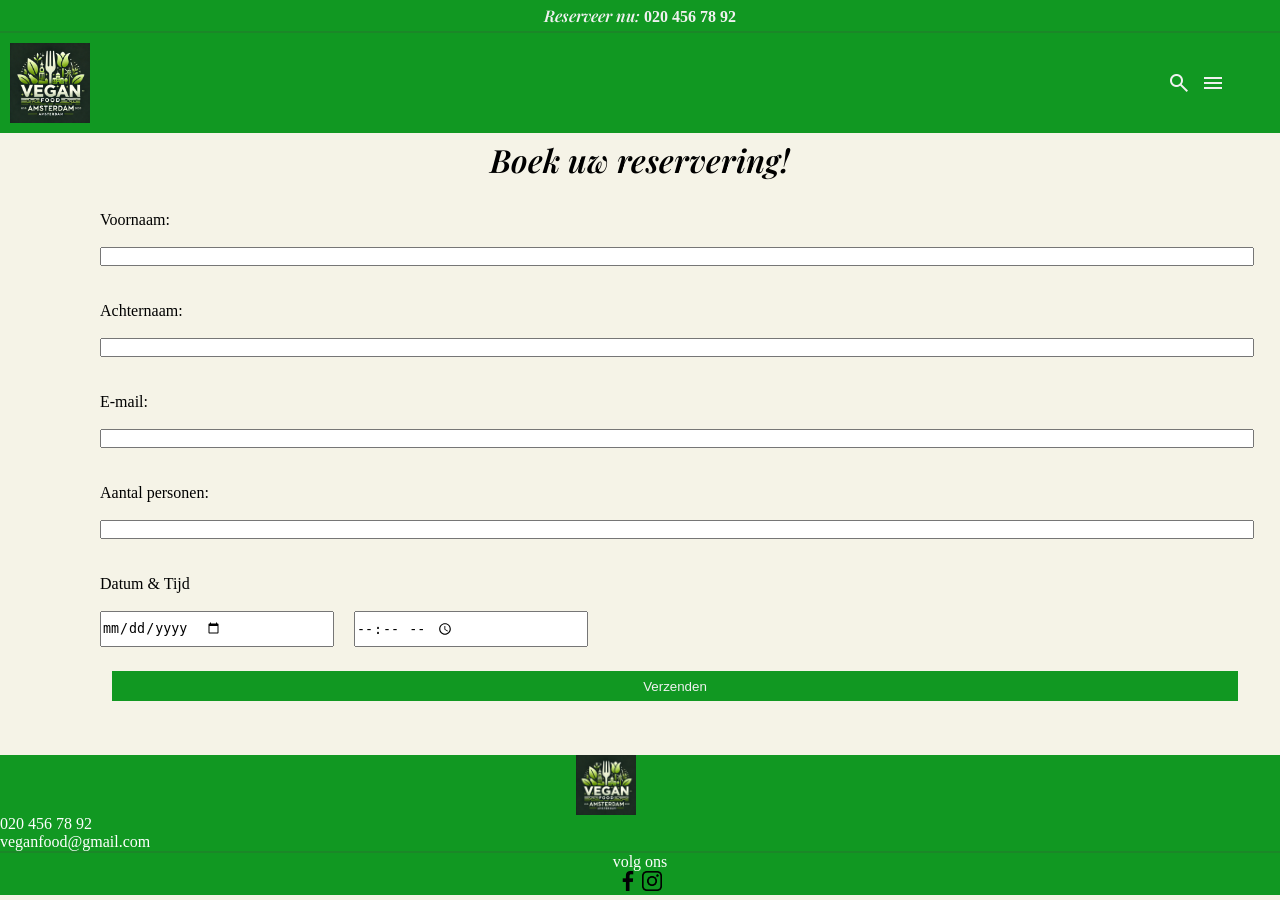
==== html/boeken.html @ 25bf717b "footer gemaakt" ====
<!DOCTYPE html>
<html lang="en">

<head>
    <meta charset="UTF-8">
    <meta name="viewport" content="width=device-width, initial-scale=1.0">
    <meta http-equiv="X-UA-Compatible" content="IE=edge">
    <meta name="author" content="Amin">
    <meta name="description" content="">
    <meta name="keywords" content="">
    <title>Vegan Restaurant</title>
    <link rel="stylesheet" href="../css/style.css">
    <script src="../js/index.js" defer></script>
    <link href="https://fonts.googleapis.com/icon?family=Material+Icons" rel="stylesheet">
    <link rel="stylesheet"
        href="https://fonts.googleapis.com/css2?family=Material+Symbols+Outlined:opsz,wght,FILL,GRAD@24,400,0,0&icon_names=search" />
    <link href="https://fonts.googleapis.com/css2?family=Playfair+Display:ital,wght@1,600&display=swap"
        rel="stylesheet">

</head>

<body>

    <header class="header">
        <h2 class="reserveer-nummer"> <span class="reserveer">Reserveer nu:</span> 020 456 78 92</h2>
        <hr class="hr-header">
        <article class="icons-logo">
            <img class="logo-img" src="../logo_vegan_food_amsterdam.png" alt="Logo-Img">
            <div class="icons">
                <span class="material-symbols-outlined">search</span>
                <span class="material-icons">menu</span>
            </div>

        </article>


    </header>

    <nav class="nav-bar">
        <ul class="menu">
            <li><a href="#">Home</a></li>
            <li><a href="#">Lunch-Diner</a></li>
            <li><a href="boeken.html">Reserveren</a></li>
            <li><a href="#">Openingstijden</a></li>
            <li><a href="#">Vacatures</a></li>
        </ul>
    </nav>
    <main>
        <h1>
            Boek uw reservering!
        </h1>
        <form action="boeken.html" method="post">


            <p> Voornaam:</p> <br>
            <input type="text"> <br> <br>
            <p>Achternaam: </p><br>
            <input type="text"> <br> <br>
            <p> E-mail:</p> <br>
            <input type="text"> <br> <br>
            <p> Aantal personen:</p> <br>
            <input type="text"> <br> <br>
            <p>Datum & Tijd</p> <br>

            <div class="tijdDatum">
                <input type="date" placeholder="Datum"> <br>
                <input type="time" placeholder="Tijd"> <br> <br>
            </div>
            <br>
            <div class="verzenden">
                <input class="input1" type="submit" value="Verzenden"> <br>
            </div>
        </form>
    </main>
    <footer>
        <div class="logoFooter">
            <img src="../logo_vegan_food_amsterdam.png" alt="logo">
        </div>

        <p>020 456 78 92</p>
        <p>veganfood@gmail.com</p>

        <hr>

        <div class="socialLogo">
            <div class="iconsFooter">
            </div>
            <p>volg ons</p>
            <img src="../facebookk.png" alt="facebook">
            <img src="../instagram-removebg-preview.png" alt="instagram">
        </div>
    </footer>

</body>

</html>
---- css/style.css ----
* {
    padding: 0;
    margin: 0;
}

body {
    background-color: #F5F3E7;
}

main {
    background-color: #F5F3E7;
}

main h1 {
    display: flex;
    justify-content: center;
}

main form {
    padding: 30px;
    justify-content: center;
    margin-left: 70px;
}

main input {
    display: flex;
    align-items: center;
    width: 100%;
}

hr {
    border: none;
    height: 2px;
    background-color: #1B8728;
}

h1,
header span {
    font-family: 'playfair display', sans-serif;
    font-style: italic;
    font-weight: 600;
}

.header {
    background-color: #119822;
}

nav ul li a {
    display: none;
    text-decoration: none;
    font-size: 2rem;
    background-color: #31440c;
    color: yellowgreen;
    border: 1vw solid #9acd32;
    width: 38vw;
    height: 8vh;
    margin-top: 1vh;
    justify-content: center;
    align-items: center;
}

li {
    margin-bottom: 5px;
}

.logoFooter {
    margin-left: 45%;
}

.menu {
    list-style: none;
}

.reserveer-nummer {
    background-color: #119822;
    color: #f1f1f1;
    font-size: 1rem;
    padding: 5px;
    text-align: center;
}

.reserveer {
    font-family: 'playfair display', sans-serif;
    font-style: italic;
    font-weight: 600;
}

.material-icons,
.material-symbols-outlined {
    color: #f1f1f1;
}

.icons-logo {
    display: flex;
    align-items: center;
    margin-right: 55px;
}

.icons {
    margin-left: auto;
    display: flex;
    gap: 10px;
}

.iconsFooter {
    width: 45%;
}

.socialLogo img {
    width: 20px;

}

.socialLogo {
    text-align: center;
}

.tijdDatum {
    display: flex;
    width: 50%;
    gap: 10px;
}

.tijdDatum input {
    width: 40%;
}

.verzenden {
    color: white;
    border: none;
    padding: 6px 12px;
    cursor: pointer;
    text-align: center;

}

.input1 {
    color: #f1f1f1;
    background-color: #119822;
    border: none;
    height: 30px;

}

footer {
    background-color: #119822;
}

footer p {
    color: white;
}

/* tellie*/
@media(max-width:576px) {
    .logoFooter img {
        display: flex;
        align-items: center;
        justify-content: center;
        width: 40px;
    }

    .logo-img {
        width: 50px;
        height: auto;
        margin: 10px;
    }
}

/* tablet*/
@media(min-width:576px) and (max-width:991px) {
    .logo-img {
        width: 60px;
        height: auto;
        margin: 10px;
    }

    .logoFooter img {
        display: flex;
        align-items: center;
        justify-content: center;
        width: 50px;
    }

}

/* laptop*/
@media(min-width:992px) and (max-width:1500px) {
    .logo-img {
        width: 80px;
        height: auto;
        margin: 10px;
    }

    .logoFooter img {
        display: flex;
        align-items: center;
        justify-content: center;
        width: 60px;
    }

    .menu {
        gap: 5px;
    }

}
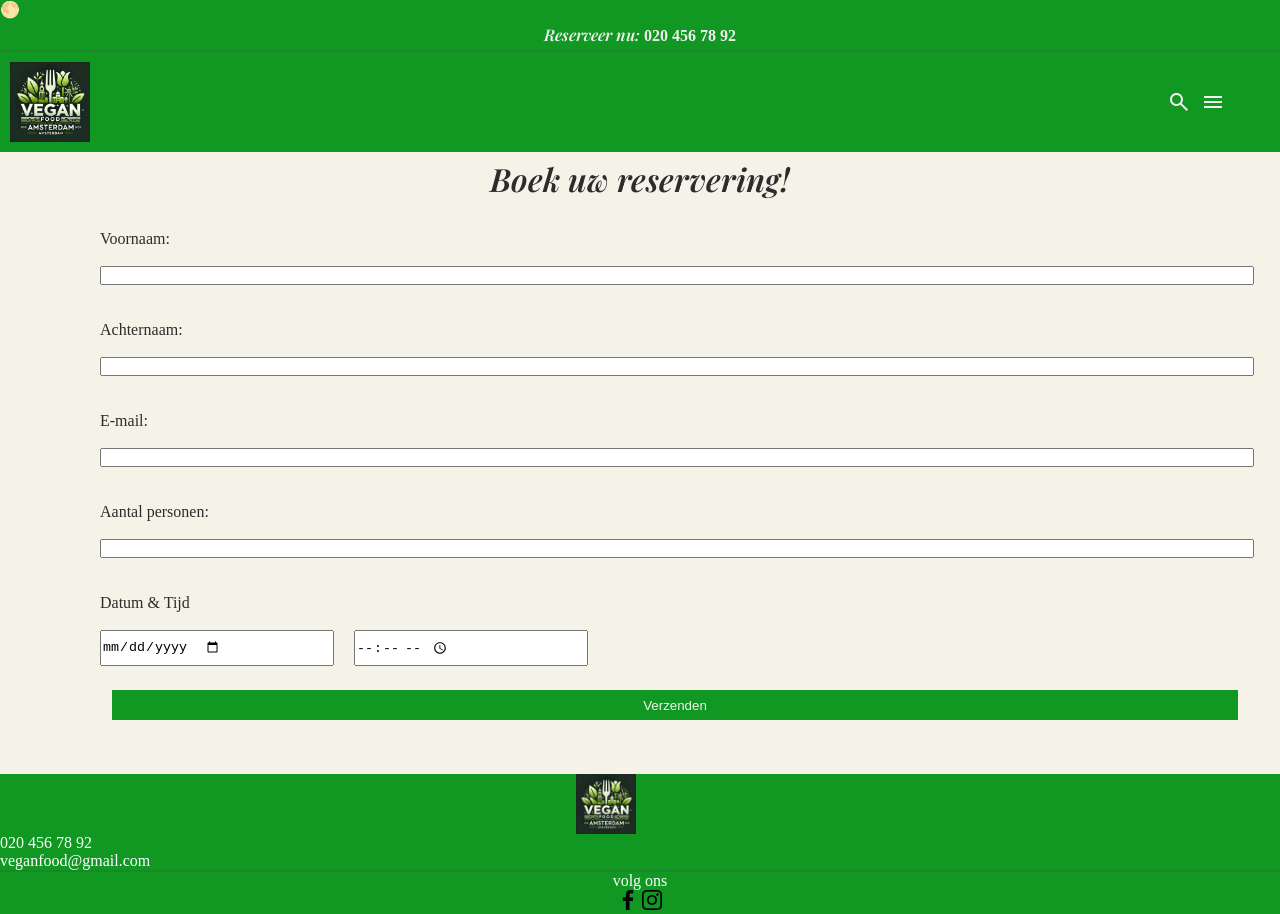
==== commit 2cbe2c46: "light darkmode functie gegeven" ====
--- a/html/boeken.html
+++ b/html/boeken.html
@@ -1,5 +1,5 @@
 <!DOCTYPE html>
-<html lang="en">
+<html lang="nl" data-mode="light">
 
 <head>
     <meta charset="UTF-8">
@@ -22,6 +22,7 @@
 <body>
 
     <header class="header">
+        <figure id="lightdark">&#127765;</figure>
         <h2 class="reserveer-nummer"> <span class="reserveer">Reserveer nu:</span> 020 456 78 92</h2>
         <hr class="hr-header">
         <article class="icons-logo">
@@ -41,11 +42,12 @@
             <li><a href="#">Home</a></li>
             <li><a href="#">Lunch-Diner</a></li>
             <li><a href="boeken.html">Reserveren</a></li>
-            <li><a href="#">Openingstijden</a></li>
-            <li><a href="#">Vacatures</a></li>
+            <li><a href="opening en locatie.html">Openingstijden</a></li>
+            <li><a href="vacature.html">Vacatures</a></li>
         </ul>
     </nav>
     <main>
+
         <h1>
             Boek uw reservering!
         </h1>
--- a/css/style.css
+++ b/css/style.css
@@ -3,13 +3,29 @@
     margin: 0;
 }
 
-body {
-    background-color: #F5F3E7;
-}
-
-main {
-    background-color: #F5F3E7;
-}
+:root[data-mode="dark"] {
+    --bgColor: #1e1b18;
+    --bgSecond: #0c0706;
+    --accent: #f1ece9;
+    --bgThird: #e5e0df;
+    --textColor: #f2ece7;
+}
+
+:root[data-mode="light"] {
+    --bgColor: #F5F3E7;
+    --bgSecond: #c0392b;
+    --accent: #e5e0db;
+    --bgThird: #f0e5e3;
+    --textColor: #2c2c2c;
+}
+
+html {
+    background-color: var(--bgColor);
+    color: var(--textColor);
+}
+
+
+
 
 main h1 {
     display: flex;
@@ -65,6 +81,7 @@
 
 .logoFooter {
     margin-left: 45%;
+    width: 40px;
 }
 
 .menu {
@@ -123,6 +140,31 @@
 
 .tijdDatum input {
     width: 40%;
+}
+
+.info-sectie {
+    display: grid;
+    grid-template-columns: 1fr;
+    gap: 30px;
+    width: 100%;
+    max-width: 800px;
+    margin: 40px auto;
+
+}
+
+.openingstijden,
+.locatie {
+    background-color: white;
+    padding: 20px;
+    border-radius: 12px;
+
+}
+
+.openingstijden h2,
+.locatie h2 {
+    margin-bottom: 15px;
+    font-family: "https://fonts.googleapis.com/css2?family=Playfair+Display:ital,wght@1,600&display=swap";
+
 }
 
 .verzenden {
@@ -144,6 +186,12 @@
 
 footer {
     background-color: #119822;
+}
+
+.foto img {
+    width: 100%;
+    border-radius: 10px;
+    margin-top: 10px;
 }
 
 footer p {
@@ -159,12 +207,29 @@
         width: 40px;
     }
 
+    .foto img {
+        display: none;
+    }
+
     .logo-img {
         width: 50px;
         height: auto;
         margin: 10px;
     }
-}
+
+    .info-sectie {
+        flex-direction: column;
+        padding: 10px;
+        width: 80%;
+    }
+
+    .openingstijden,
+    .locatie {
+        width: 100%;
+    }
+}
+
+
 
 /* tablet*/
 @media(min-width:576px) and (max-width:991px) {
@@ -172,13 +237,25 @@
         width: 60px;
         height: auto;
         margin: 10px;
-    }
+
+    }
+
+    .foto img {
+        display: none;
+    }
+
+    .info-sectie {
+        flex-direction: column;
+        padding: 10px;
+        width: 80%;
+    }
+
 
     .logoFooter img {
         display: flex;
         align-items: center;
         justify-content: center;
-        width: 50px;
+        width: 60px;
     }
 
 }
@@ -191,6 +268,18 @@
         margin: 10px;
     }
 
+    .foto img {
+        width: 60%;
+        margin-left: auto;
+    }
+
+    .info-sectie {
+        flex-direction: column;
+        padding: 10px;
+        width: 80%;
+    }
+
+
     .logoFooter img {
         display: flex;
         align-items: center;
@@ -202,4 +291,7 @@
         gap: 5px;
     }
 
+    .info-sectie {
+        grid-template-columns: repeat(2, 1fr);
+    }
 }
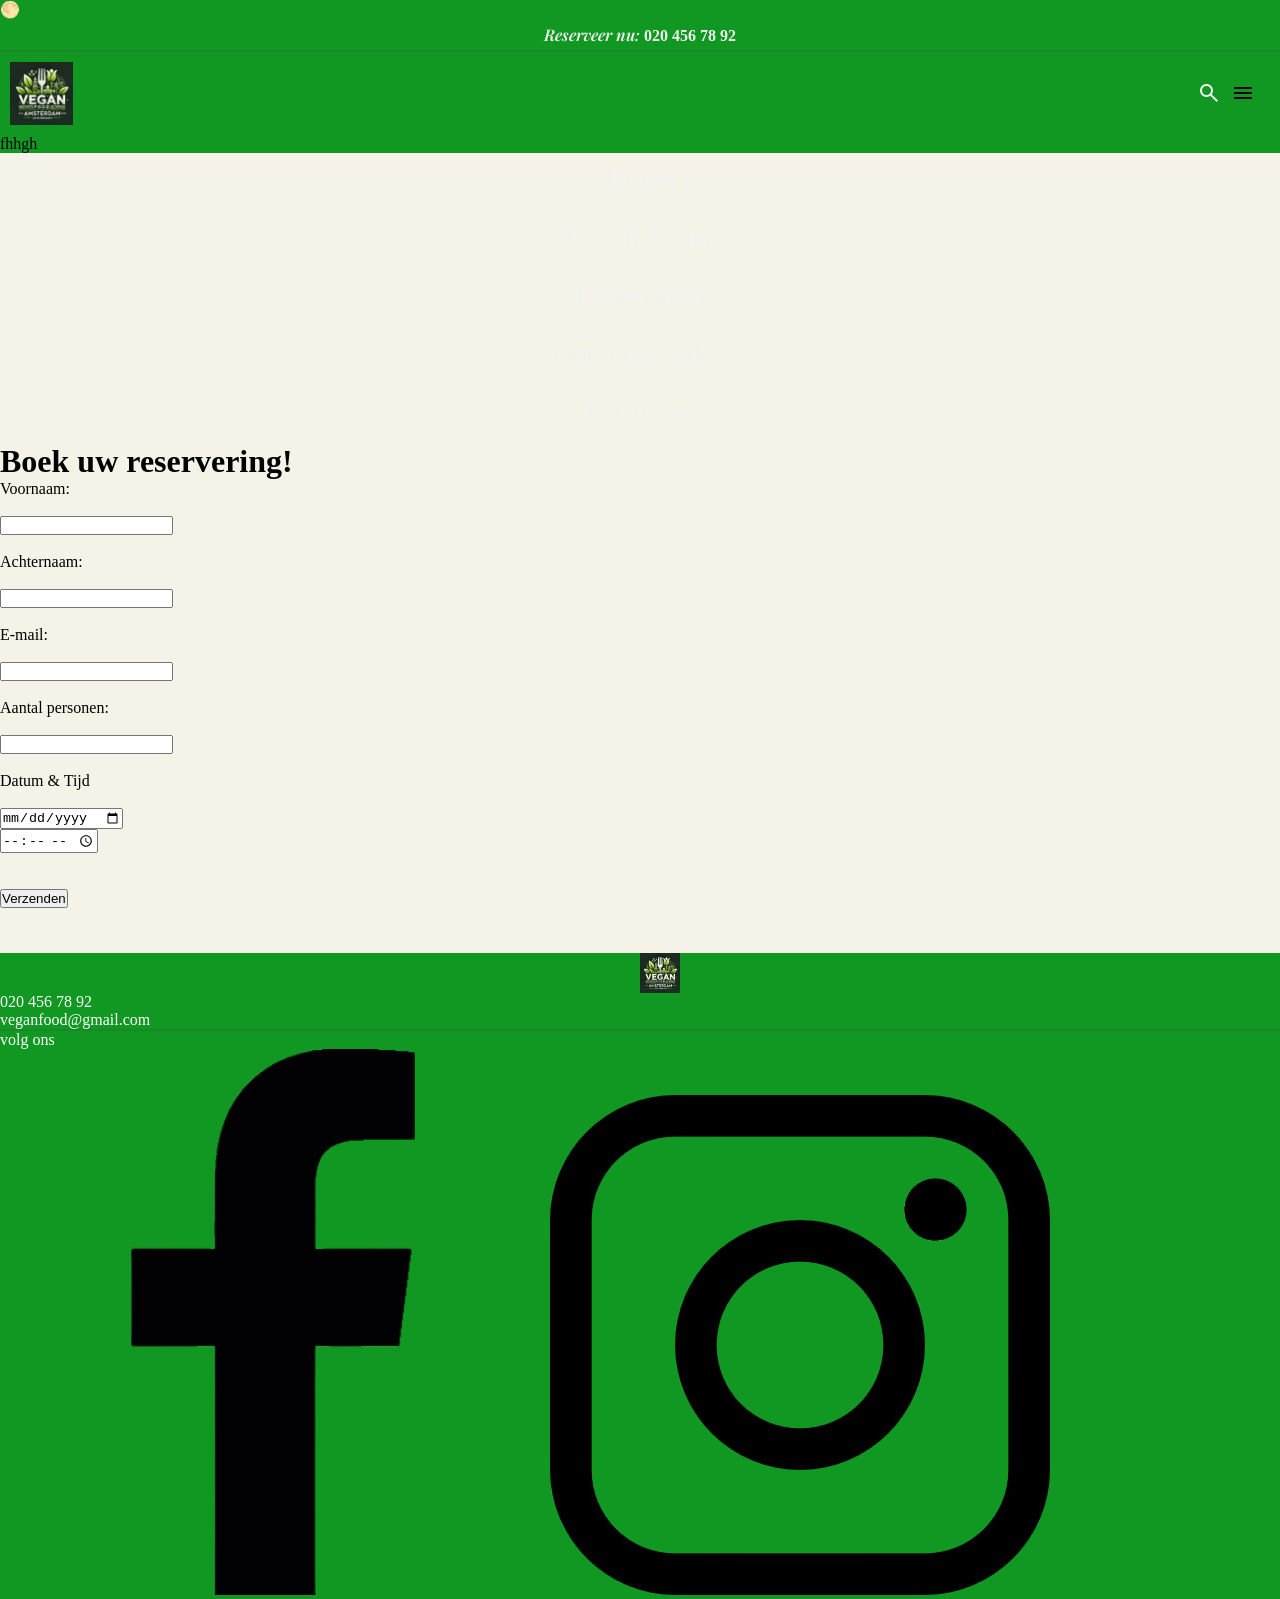
==== commit 1d474cad: "test" ====
--- a/html/boeken.html
+++ b/html/boeken.html
@@ -33,6 +33,7 @@
             </div>
 
         </article>
+        <p>fhhgh</p>
 
 
     </header>
--- a/css/style.css
+++ b/css/style.css
@@ -1,297 +1,318 @@
 * {
-    padding: 0;
-    margin: 0;
-}
-
-:root[data-mode="dark"] {
-    --bgColor: #1e1b18;
-    --bgSecond: #0c0706;
-    --accent: #f1ece9;
-    --bgThird: #e5e0df;
-    --textColor: #f2ece7;
-}
-
-:root[data-mode="light"] {
-    --bgColor: #F5F3E7;
-    --bgSecond: #c0392b;
-    --accent: #e5e0db;
-    --bgThird: #f0e5e3;
-    --textColor: #2c2c2c;
-}
-
-html {
-    background-color: var(--bgColor);
-    color: var(--textColor);
-}
-
-
-
-
-main h1 {
-    display: flex;
-    justify-content: center;
-}
-
-main form {
-    padding: 30px;
-    justify-content: center;
-    margin-left: 70px;
-}
-
-main input {
-    display: flex;
-    align-items: center;
-    width: 100%;
-}
-
+  padding: 0;
+  margin: 0;
+}
+
+body {
+  background-color: #f5f3e7;
+}
+.logo-img {
+  max-width: 5%;
+  height: auto;
+  margin: 10px;
+}
 hr {
-    border: none;
-    height: 2px;
-    background-color: #1B8728;
-}
-
-h1,
-header span {
-    font-family: 'playfair display', sans-serif;
-    font-style: italic;
-    font-weight: 600;
-}
-
+  border: none;
+  height: 2px;
+  background-color: #1b8728;
+}
 .header {
-    background-color: #119822;
-}
-
+  background-color: #119822;
+}
+.reserveer-nummer {
+  background-color: #119822;
+  color: #f1f1f1;
+  font-size: 1rem;
+  padding: 5px;
+  text-align: center;
+}
+.reserveer {
+  font-family: "playfair display", sans-serif;
+  font-style: italic;
+  font-weight: 600;
+}
+.menu {
+  list-style: none;
+}
+li {
+  margin-bottom: 5px;
+}
+.material-symbols-outlined {
+  color: #f1f1f1;
+}
+.icons-logo {
+  display: flex;
+  align-items: center;
+  margin-right: 25px;
+}
+.icons {
+  margin-left: auto;
+  display: flex;
+  gap: 10px;
+}
 nav ul li a {
-    display: none;
-    text-decoration: none;
-    font-size: 2rem;
-    background-color: #31440c;
-    color: yellowgreen;
-    border: 1vw solid #9acd32;
-    width: 38vw;
-    height: 8vh;
-    margin-top: 1vh;
-    justify-content: center;
-    align-items: center;
-}
-
-li {
-    margin-bottom: 5px;
-}
-
+  display: flex;
+  text-decoration: none;
+  font-size: 2.5rem;
+  color: #31440c;
+  width: 58vw;
+  height: 12vh;
+  margin-top: 1vh;
+  justify-content: center;
+  align-items: center;
+}
+#nav {
+  position: absolute;
+  background-color: #8bb832;
+  width: 98vw;
+  height: 90vh;
+  top: 10vh;
+  left: 1vw;
+  justify-content: center;
+  align-items: center;
+  border-radius: 3px;
+  z-index: 20;
+  /*van hier is een beetje chat gpt gebruikt*/
+  display: grid;
+  opacity: 0;
+  transform: translateY(-20px);
+  pointer-events: none;
+  transition: opacity 0.3s ease, transform 0.3s ease;
+}
+#nav.active {
+  opacity: 1;
+  transform: translateY(0);
+  pointer-events: auto;
+
+}
+/*tot hier*/
+.close-btn{
+  position: absolute;
+  font-size: 2.5rem;
+  top: 3vh;
+  background-color: #8bb832;
+  color: #31440c;
+  border: none;
+  right: 5vw;
+}
+.fotoGallerie {
+  position: relative;
+  margin-top: 2vh;
+}
+.foto1 {
+  max-width: 100%;
+  border-radius: 8px;
+  height: auto;
+  filter: brightness(85%);
+}
+.foto2,
+.foto3,
+.foto4 {
+  display: none;
+  max-width: 100%;
+  border-radius: 8px;
+  height: auto;
+}
+.arrow {
+  width: 4%;
+  height: auto;
+  position: absolute;
+  fill: #ffffff;
+  top: 50%;
+  transform: translateY(-50%);
+  z-index: 10;
+}
+.back {
+  left: 1.5%;
+}
+.forward {
+  right: 1.5%;
+}
+
+/*van hier moet het gecontroleerdt en aangepast*/
+.logoFooter img {
+  display: flex;
+  align-items: center;
+  justify-content: center;
+  width: 40px;
+}
 .logoFooter {
     margin-left: 45%;
     width: 40px;
 }
-
-.menu {
-    list-style: none;
-}
-
-.reserveer-nummer {
-    background-color: #119822;
-    color: #f1f1f1;
-    font-size: 1rem;
-    padding: 5px;
-    text-align: center;
-}
-
-.reserveer {
-    font-family: 'playfair display', sans-serif;
-    font-style: italic;
-    font-weight: 600;
-}
-
-.material-icons,
-.material-symbols-outlined {
-    color: #f1f1f1;
-}
-
-.icons-logo {
+footer {
+  background-color: #119822;
+  margin-top: 5vh;
+}
+
+footer p {
+  color: white;
+}
+
+.iconsFooter {
+  width: 45%;
+}
+/*to hier*/
+.team-sec {
+  text-align: center;
+}
+
+.team-foto {
+  width: 45%;
+  height: auto;
+  margin-top: 4vh;
+  margin-bottom: 2vh;
+  border-radius: 10px;
+}
+.overOns {
+  width: 75vw;
+  margin-left: 16vw;
+  font-size: 1.2rem;
+  font-family: "Inter", sans-serif;
+  font-weight: 300;
+  text-align: left;
+}
+.menu-btn {
+  background-color: #119822;
+  border-radius: 0;
+  font-size: 1rem;
+  color: #ffffff;
+  margin-top: 4vh;
+  border: none;
+  padding: 10px;
+  cursor: pointer;
+}
+.slogan {
+  position: absolute;
+  top: 50%;
+  left: 50%;
+  transform: translate(-50%, -50%);
+  width: 90%;
+  text-align: center;
+  display: flex;
+  flex-direction: column;
+  gap: 0.3em;
+  color: #f1f1f1;
+  font-family: "Playfair Display", sans-serif;
+}
+
+.slogan .big {
+  font-size: clamp(1.4rem, 6vw, 2.5rem);
+}
+
+.slogan .small {
+  font-size: clamp(0.9rem, 3.5vw, 1.4rem);
+}
+.slogan .edited {
+  font-size: clamp(1.2rem, 5vw, 2rem);
+}
+
+/*telephone*/
+@media (max-width: 576px) {
+  .logo-img {
+    max-width: 10%;
+  }
+  .arrow {
+    width: 5%;
+  }
+}
+/*tablet*/
+@media (min-width: 576px) and (max-width: 991px) {
+  .overOns {
+    font-size: 1.5rem;
+  }
+  nav ul li a{
+    font-size: 3.5rem;
+  }
+  .close-btn{
+    font-size: 3.5rem;
+  }
+}
+/*laptops*/
+@media (min-width: 992px) {
+  .overOns-container {
     display: flex;
     align-items: center;
-    margin-right: 55px;
-}
-
-.icons {
-    margin-left: auto;
+    margin-top: 6vh;
+  }
+  .team-foto {
+    width: 35%;
+    height: auto;
+    margin-top: 4vh;
+    margin-bottom: 2vh;
+    border-radius: 10px;
+    margin-left: 12vw;
+  }
+  .overOns {
+    width: 35vw;
+    margin-left: 5vw;
+    font-size: 1.8rem;
+    font-family: "Inter", sans-serif;
+    font-weight: 300;
+    text-align: left;
+  }
+  button {
+    font-size: 1.5rem;
+    margin-top: 8vh;
+    padding: 15px;
+  }
+  .slogan .big{
+    font-size: clamp(2.8rem, 12vw, 5rem);
+  }
+   .slogan .edited {
+    font-size: clamp(2.4rem, 10vw, 4rem);
+  }
+  /*van hier is chat gpt gebruik || Navigatie bar is niet resposive het moet aangepast worden!*/
+  /*#nav {
+    width: 95vw;
+    height: auto;
+    background-color: transparent;
     display: flex;
-    gap: 10px;
-}
-
-.iconsFooter {
-    width: 45%;
-}
-
-.socialLogo img {
-    width: 20px;
-
-}
-
-.socialLogo {
-    text-align: center;
-}
-
-.tijdDatum {
+    justify-content: space-around;
+    align-items: center;
+    opacity: 1;
+    transform: none;
+    pointer-events: auto; 
+  }*/
+  #nav {
+    position: relative;
+    top: 0;           
+    left: 0;
+    width: 100%;
+    height: auto;
     display: flex;
-    width: 50%;
-    gap: 10px;
-}
-
-.tijdDatum input {
-    width: 40%;
-}
-
-.info-sectie {
-    display: grid;
-    grid-template-columns: 1fr;
-    gap: 30px;
-    width: 100%;
-    max-width: 800px;
-    margin: 40px auto;
-
-}
-
-.openingstijden,
-.locatie {
-    background-color: white;
-    padding: 20px;
-    border-radius: 12px;
-
-}
-
-.openingstijden h2,
-.locatie h2 {
-    margin-bottom: 15px;
-    font-family: "https://fonts.googleapis.com/css2?family=Playfair+Display:ital,wght@1,600&display=swap";
-
-}
-
-.verzenden {
-    color: white;
-    border: none;
-    padding: 6px 12px;
-    cursor: pointer;
-    text-align: center;
-
-}
-
-.input1 {
+    justify-content: center;
+    align-items: center;
+    background-color: transparent;
+    opacity: 1;
+    transform: none;
+    pointer-events: auto;
+  }
+  #nav ul {
+    display: flex;
+    gap: 20px;
+    list-style: none;
+  }
+  nav ul li a {
+    width: auto;
+    height: auto;
+    font-size: clamp(1.5rem, 1.8rem, 2rem);
+    margin: 0;
+    padding: 10px 15px;
     color: #f1f1f1;
-    background-color: #119822;
-    border: none;
-    height: 30px;
-
-}
-
-footer {
-    background-color: #119822;
-}
-
-.foto img {
-    width: 100%;
-    border-radius: 10px;
-    margin-top: 10px;
-}
-
-footer p {
-    color: white;
-}
-
-/* tellie*/
-@media(max-width:576px) {
-    .logoFooter img {
-        display: flex;
-        align-items: center;
-        justify-content: center;
-        width: 40px;
-    }
-
-    .foto img {
-        display: none;
-    }
-
-    .logo-img {
-        width: 50px;
-        height: auto;
-        margin: 10px;
-    }
-
-    .info-sectie {
-        flex-direction: column;
-        padding: 10px;
-        width: 80%;
-    }
-
-    .openingstijden,
-    .locatie {
-        width: 100%;
-    }
-}
-
-
-
-/* tablet*/
-@media(min-width:576px) and (max-width:991px) {
-    .logo-img {
-        width: 60px;
-        height: auto;
-        margin: 10px;
-
-    }
-
-    .foto img {
-        display: none;
-    }
-
-    .info-sectie {
-        flex-direction: column;
-        padding: 10px;
-        width: 80%;
-    }
-
-
-    .logoFooter img {
-        display: flex;
-        align-items: center;
-        justify-content: center;
-        width: 60px;
-    }
-
-}
-
-/* laptop*/
-@media(min-width:992px) and (max-width:1500px) {
-    .logo-img {
-        width: 80px;
-        height: auto;
-        margin: 10px;
-    }
-
-    .foto img {
-        width: 60%;
-        margin-left: auto;
-    }
-
-    .info-sectie {
-        flex-direction: column;
-        padding: 10px;
-        width: 80%;
-    }
-
-
-    .logoFooter img {
-        display: flex;
-        align-items: center;
-        justify-content: center;
-        width: 60px;
-    }
-
-    .menu {
-        gap: 5px;
-    }
-
-    .info-sectie {
-        grid-template-columns: repeat(2, 1fr);
-    }
-}+  }
+  .close-btn {
+    display: none;
+  }
+  #hamburger{
+    display: none;
+  }
+  /*tot hier*/
+  .logoFooter{
+    margin-left: 50%;
+  }
+  #search{
+    font-size: 1.7rem;
+  }
+}
+
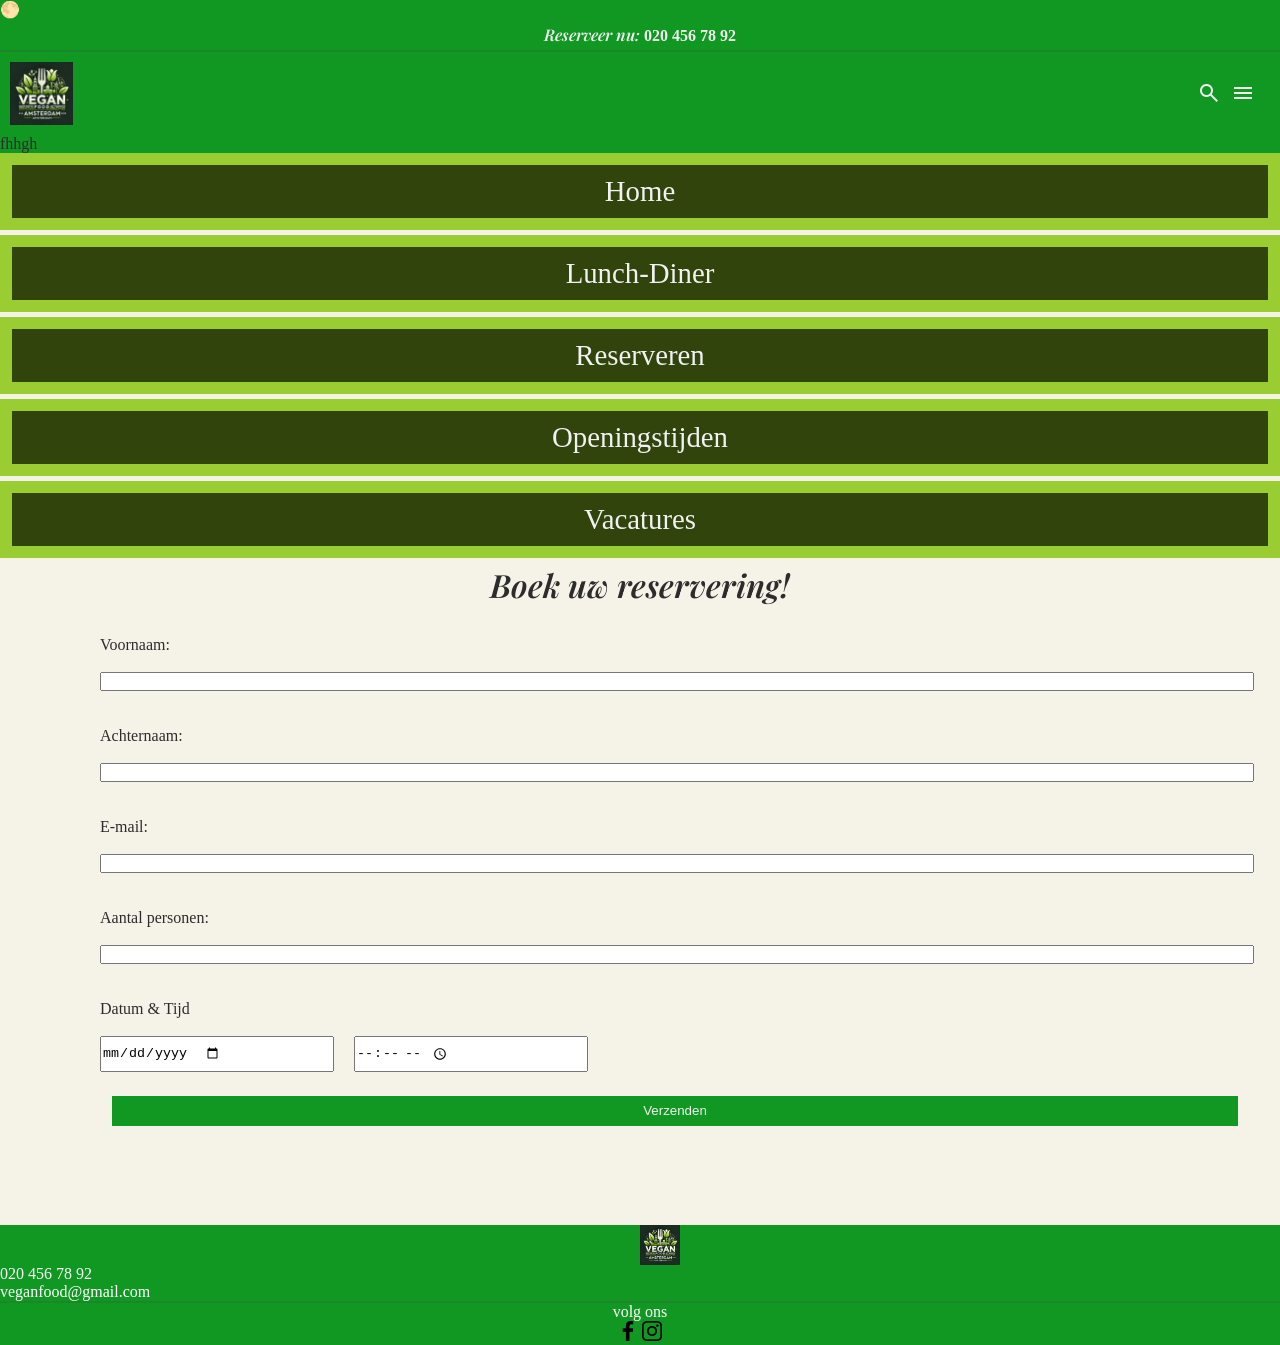
==== commit 1dd4b49d: "index.html toegevoegd aan header" ====
--- a/html/boeken.html
+++ b/html/boeken.html
@@ -40,7 +40,7 @@
 
     <nav class="nav-bar">
         <ul class="menu">
-            <li><a href="#">Home</a></li>
+            <li><a href="index.html">Home</a></li>
             <li><a href="#">Lunch-Diner</a></li>
             <li><a href="boeken.html">Reserveren</a></li>
             <li><a href="opening en locatie.html">Openingstijden</a></li>
--- a/css/style.css
+++ b/css/style.css
@@ -1,3 +1,300 @@
+* {
+    padding: 0;
+    margin: 0;
+}
+
+:root[data-mode="dark"] {
+    --bgColor: #1e1b18;
+    --bgSecond: #0c0706;
+    --accent: #f1ece9;
+    --bgThird: #e5e0df;
+    --textColor: #f2ece7;
+}
+
+:root[data-mode="light"] {
+    --bgColor: #F5F3E7;
+    --bgSecond: #c0392b;
+    --accent: #e5e0db;
+    --bgThird: #f0e5e3;
+    --textColor: #2c2c2c;
+}
+
+html {
+    background-color: var(--bgColor);
+    color: var(--textColor);
+}
+
+
+
+
+main h1 {
+    display: flex;
+    justify-content: center;
+}
+
+main form {
+    padding: 30px;
+    justify-content: center;
+    margin-left: 70px;
+}
+
+main input {
+    display: flex;
+    align-items: center;
+    width: 100%;
+}
+
+hr {
+    border: none;
+    height: 2px;
+    background-color: #1B8728;
+}
+
+h1,
+header span {
+    font-family: 'playfair display', sans-serif;
+    font-style: italic;
+    font-weight: 600;
+}
+
+.header {
+    background-color: #119822;
+}
+
+nav ul li a {
+    display: none;
+    text-decoration: none;
+    font-size: 2rem;
+    background-color: #31440c;
+    color: yellowgreen;
+    border: 1vw solid #9acd32;
+    width: 38vw;
+    height: 8vh;
+    margin-top: 1vh;
+    justify-content: center;
+    align-items: center;
+}
+
+li {
+    margin-bottom: 5px;
+}
+
+.logoFooter {
+    margin-left: 45%;
+    width: 40px;
+}
+
+.menu {
+    list-style: none;
+}
+
+.reserveer-nummer {
+    background-color: #119822;
+    color: #f1f1f1;
+    font-size: 1rem;
+    padding: 5px;
+    text-align: center;
+}
+
+.reserveer {
+    font-family: 'playfair display', sans-serif;
+    font-style: italic;
+    font-weight: 600;
+}
+
+.material-icons,
+.material-symbols-outlined {
+    color: #f1f1f1;
+}
+
+.icons-logo {
+    display: flex;
+    align-items: center;
+    margin-right: 55px;
+}
+
+.icons {
+    margin-left: auto;
+    display: flex;
+    gap: 10px;
+}
+
+.iconsFooter {
+    width: 45%;
+}
+
+.socialLogo img {
+    width: 20px;
+
+}
+
+.socialLogo {
+    text-align: center;
+}
+
+.tijdDatum {
+    display: flex;
+    width: 50%;
+    gap: 10px;
+}
+
+.tijdDatum input {
+    width: 40%;
+}
+
+.info-sectie {
+    display: grid;
+    grid-template-columns: 1fr;
+    gap: 30px;
+    width: 100%;
+    max-width: 800px;
+    margin: 40px auto;
+
+}
+
+.openingstijden,
+.locatie {
+    background-color: white;
+    padding: 20px;
+    border-radius: 12px;
+
+}
+
+.openingstijden h2,
+.locatie h2 {
+    margin-bottom: 15px;
+    font-family: "https://fonts.googleapis.com/css2?family=Playfair+Display:ital,wght@1,600&display=swap";
+
+}
+
+.verzenden {
+    color: white;
+    border: none;
+    padding: 6px 12px;
+    cursor: pointer;
+    text-align: center;
+
+}
+
+.input1 {
+    color: #f1f1f1;
+    background-color: #119822;
+    border: none;
+    height: 30px;
+
+}
+
+footer {
+    background-color: #119822;
+}
+
+.foto img {
+    width: 100%;
+    border-radius: 10px;
+    margin-top: 10px;
+}
+
+footer p {
+    color: white;
+}
+
+/* tellie*/
+@media(max-width:576px) {
+    .logoFooter img {
+        display: flex;
+        align-items: center;
+        justify-content: center;
+        width: 40px;
+    }
+
+    .foto img {
+        display: none;
+    }
+
+    .logo-img {
+        width: 50px;
+        height: auto;
+        margin: 10px;
+    }
+
+    .info-sectie {
+        flex-direction: column;
+        padding: 10px;
+        width: 80%;
+    }
+
+    .openingstijden,
+    .locatie {
+        width: 100%;
+    }
+}
+
+
+
+/* tablet*/
+@media(min-width:576px) and (max-width:991px) {
+    .logo-img {
+        width: 60px;
+        height: auto;
+        margin: 10px;
+
+    }
+
+    .foto img {
+        display: none;
+    }
+
+    .info-sectie {
+        flex-direction: column;
+        padding: 10px;
+        width: 80%;
+    }
+
+
+    .logoFooter img {
+        display: flex;
+        align-items: center;
+        justify-content: center;
+        width: 60px;
+    }
+
+}
+
+/* laptop*/
+@media(min-width:992px) and (max-width:1500px) {
+    .logo-img {
+        width: 80px;
+        height: auto;
+        margin: 10px;
+    }
+
+    .foto img {
+        width: 60%;
+        margin-left: auto;
+    }
+
+    .info-sectie {
+        flex-direction: column;
+        padding: 10px;
+        width: 80%;
+    }
+
+
+    .logoFooter img {
+        display: flex;
+        align-items: center;
+        justify-content: center;
+        width: 60px;
+    }
+
+    .menu {
+        gap: 5px;
+    }
+
+    .info-sectie {
+        grid-template-columns: repeat(2, 1fr);
+    }
+}
 * {
   padding: 0;
   margin: 0;
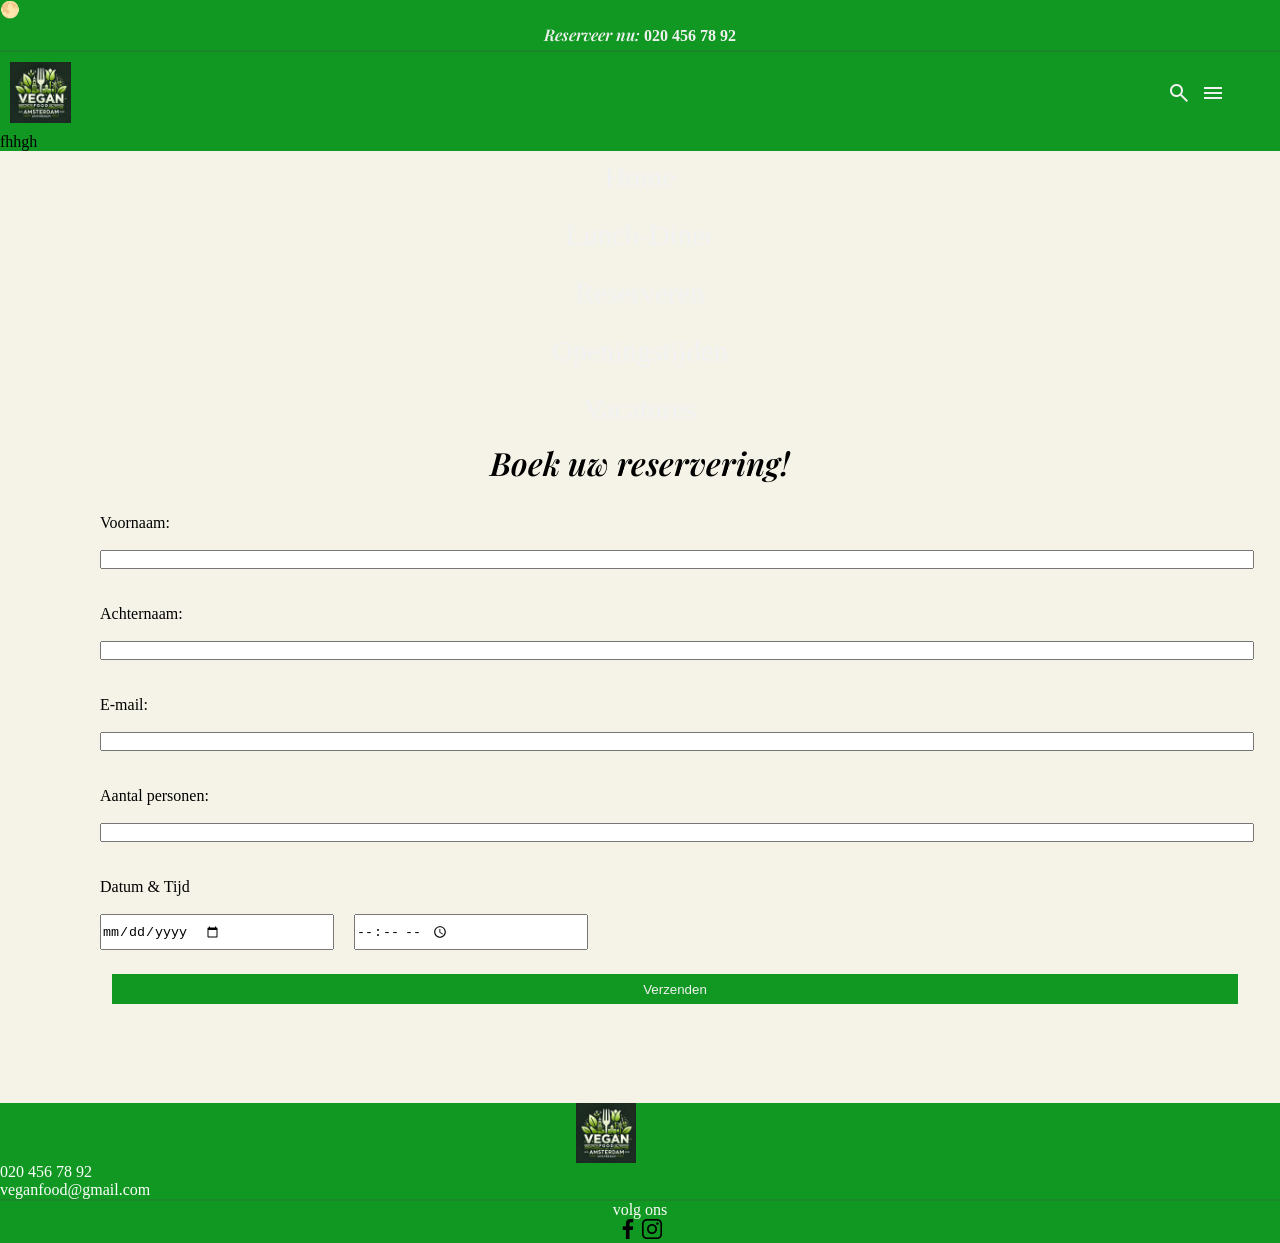
==== commit 23eae3a7: "Merge branch 'test' into testamin" ====
--- a/html/boeken.html
+++ b/html/boeken.html
@@ -40,7 +40,7 @@
 
     <nav class="nav-bar">
         <ul class="menu">
-            <li><a href="index.html">Home</a></li>
+            <li><a href="#">Home</a></li>
             <li><a href="#">Lunch-Diner</a></li>
             <li><a href="boeken.html">Reserveren</a></li>
             <li><a href="opening en locatie.html">Openingstijden</a></li>
--- a/css/style.css
+++ b/css/style.css
@@ -1,300 +1,3 @@
-* {
-    padding: 0;
-    margin: 0;
-}
-
-:root[data-mode="dark"] {
-    --bgColor: #1e1b18;
-    --bgSecond: #0c0706;
-    --accent: #f1ece9;
-    --bgThird: #e5e0df;
-    --textColor: #f2ece7;
-}
-
-:root[data-mode="light"] {
-    --bgColor: #F5F3E7;
-    --bgSecond: #c0392b;
-    --accent: #e5e0db;
-    --bgThird: #f0e5e3;
-    --textColor: #2c2c2c;
-}
-
-html {
-    background-color: var(--bgColor);
-    color: var(--textColor);
-}
-
-
-
-
-main h1 {
-    display: flex;
-    justify-content: center;
-}
-
-main form {
-    padding: 30px;
-    justify-content: center;
-    margin-left: 70px;
-}
-
-main input {
-    display: flex;
-    align-items: center;
-    width: 100%;
-}
-
-hr {
-    border: none;
-    height: 2px;
-    background-color: #1B8728;
-}
-
-h1,
-header span {
-    font-family: 'playfair display', sans-serif;
-    font-style: italic;
-    font-weight: 600;
-}
-
-.header {
-    background-color: #119822;
-}
-
-nav ul li a {
-    display: none;
-    text-decoration: none;
-    font-size: 2rem;
-    background-color: #31440c;
-    color: yellowgreen;
-    border: 1vw solid #9acd32;
-    width: 38vw;
-    height: 8vh;
-    margin-top: 1vh;
-    justify-content: center;
-    align-items: center;
-}
-
-li {
-    margin-bottom: 5px;
-}
-
-.logoFooter {
-    margin-left: 45%;
-    width: 40px;
-}
-
-.menu {
-    list-style: none;
-}
-
-.reserveer-nummer {
-    background-color: #119822;
-    color: #f1f1f1;
-    font-size: 1rem;
-    padding: 5px;
-    text-align: center;
-}
-
-.reserveer {
-    font-family: 'playfair display', sans-serif;
-    font-style: italic;
-    font-weight: 600;
-}
-
-.material-icons,
-.material-symbols-outlined {
-    color: #f1f1f1;
-}
-
-.icons-logo {
-    display: flex;
-    align-items: center;
-    margin-right: 55px;
-}
-
-.icons {
-    margin-left: auto;
-    display: flex;
-    gap: 10px;
-}
-
-.iconsFooter {
-    width: 45%;
-}
-
-.socialLogo img {
-    width: 20px;
-
-}
-
-.socialLogo {
-    text-align: center;
-}
-
-.tijdDatum {
-    display: flex;
-    width: 50%;
-    gap: 10px;
-}
-
-.tijdDatum input {
-    width: 40%;
-}
-
-.info-sectie {
-    display: grid;
-    grid-template-columns: 1fr;
-    gap: 30px;
-    width: 100%;
-    max-width: 800px;
-    margin: 40px auto;
-
-}
-
-.openingstijden,
-.locatie {
-    background-color: white;
-    padding: 20px;
-    border-radius: 12px;
-
-}
-
-.openingstijden h2,
-.locatie h2 {
-    margin-bottom: 15px;
-    font-family: "https://fonts.googleapis.com/css2?family=Playfair+Display:ital,wght@1,600&display=swap";
-
-}
-
-.verzenden {
-    color: white;
-    border: none;
-    padding: 6px 12px;
-    cursor: pointer;
-    text-align: center;
-
-}
-
-.input1 {
-    color: #f1f1f1;
-    background-color: #119822;
-    border: none;
-    height: 30px;
-
-}
-
-footer {
-    background-color: #119822;
-}
-
-.foto img {
-    width: 100%;
-    border-radius: 10px;
-    margin-top: 10px;
-}
-
-footer p {
-    color: white;
-}
-
-/* tellie*/
-@media(max-width:576px) {
-    .logoFooter img {
-        display: flex;
-        align-items: center;
-        justify-content: center;
-        width: 40px;
-    }
-
-    .foto img {
-        display: none;
-    }
-
-    .logo-img {
-        width: 50px;
-        height: auto;
-        margin: 10px;
-    }
-
-    .info-sectie {
-        flex-direction: column;
-        padding: 10px;
-        width: 80%;
-    }
-
-    .openingstijden,
-    .locatie {
-        width: 100%;
-    }
-}
-
-
-
-/* tablet*/
-@media(min-width:576px) and (max-width:991px) {
-    .logo-img {
-        width: 60px;
-        height: auto;
-        margin: 10px;
-
-    }
-
-    .foto img {
-        display: none;
-    }
-
-    .info-sectie {
-        flex-direction: column;
-        padding: 10px;
-        width: 80%;
-    }
-
-
-    .logoFooter img {
-        display: flex;
-        align-items: center;
-        justify-content: center;
-        width: 60px;
-    }
-
-}
-
-/* laptop*/
-@media(min-width:992px) and (max-width:1500px) {
-    .logo-img {
-        width: 80px;
-        height: auto;
-        margin: 10px;
-    }
-
-    .foto img {
-        width: 60%;
-        margin-left: auto;
-    }
-
-    .info-sectie {
-        flex-direction: column;
-        padding: 10px;
-        width: 80%;
-    }
-
-
-    .logoFooter img {
-        display: flex;
-        align-items: center;
-        justify-content: center;
-        width: 60px;
-    }
-
-    .menu {
-        gap: 5px;
-    }
-
-    .info-sectie {
-        grid-template-columns: repeat(2, 1fr);
-    }
-}
 * {
   padding: 0;
   margin: 0;
@@ -512,9 +215,60 @@
   .arrow {
     width: 5%;
   }
+  .logoFooter img {
+        display: flex;
+        align-items: center;
+        justify-content: center;
+        width: 40px;
+    }
+
+    .foto img {
+        display: none;
+    }
+
+    .logo-img {
+        width: 50px;
+        height: auto;
+        margin: 10px;
+    }
+
+    .info-sectie {
+        flex-direction: column;
+        padding: 10px;
+        width: 80%;
+    }
+
+    .openingstijden,
+    .locatie {
+        width: 100%;
+    }
 }
 /*tablet*/
 @media (min-width: 576px) and (max-width: 991px) {
+   .logo-img {
+        width: 60px;
+        height: auto;
+        margin: 10px;
+
+    }
+
+    .foto img {
+        display: none;
+    }
+
+    .info-sectie {
+        flex-direction: column;
+        padding: 10px;
+        width: 80%;
+    }
+
+
+    .logoFooter img {
+        display: flex;
+        align-items: center;
+        justify-content: center;
+        width: 60px;
+    }
   .overOns {
     font-size: 1.5rem;
   }
@@ -527,6 +281,38 @@
 }
 /*laptops*/
 @media (min-width: 992px) {
+   .logo-img {
+        width: 80px;
+        height: auto;
+        margin: 10px;
+    }
+
+    .foto img {
+        width: 60%;
+        margin-left: auto;
+    }
+
+    .info-sectie {
+        flex-direction: column;
+        padding: 10px;
+        width: 80%;
+    }
+
+
+    .logoFooter img {
+        display: flex;
+        align-items: center;
+        justify-content: center;
+        width: 60px;
+    }
+
+    .menu {
+        gap: 5px;
+    }
+
+    .info-sectie {
+        grid-template-columns: repeat(2, 1fr);
+    }
   .overOns-container {
     display: flex;
     align-items: center;
@@ -613,3 +399,145 @@
   }
 }
 
+
+:root[data-mode="dark"] {
+    --bgColor: #1e1b18;
+    --bgSecond: #0c0706;
+    --accent: #f1ece9;
+    --bgThird: #e5e0df;
+    --textColor: #f2ece7;
+}
+
+:root[data-mode="light"] {
+    --bgColor: #F5F3E7;
+    --bgSecond: #c0392b;
+    --accent: #e5e0db;
+    --bgThird: #f0e5e3;
+    --textColor: #2c2c2c;
+}
+
+
+main h1 {
+    display: flex;
+    justify-content: center;
+}
+
+main form {
+    padding: 30px;
+    justify-content: center;
+    margin-left: 70px;
+}
+
+main input {
+    display: flex;
+    align-items: center;
+    width: 100%;
+}
+
+h1,
+header span {
+    font-family: 'playfair display', sans-serif;
+    font-style: italic;
+    font-weight: 600;
+}
+
+.logoFooter {
+    margin-left: 45%;
+    width: 40px;
+}
+
+.material-icons,
+.material-symbols-outlined {
+    color: #f1f1f1;
+}
+
+.icons-logo {
+    display: flex;
+    align-items: center;
+    margin-right: 55px;
+}
+
+.icons {
+    margin-left: auto;
+    display: flex;
+    gap: 10px;
+}
+
+.iconsFooter {
+    width: 45%;
+}
+
+.socialLogo img {
+    width: 20px;
+
+}
+
+.socialLogo {
+    text-align: center;
+}
+
+.tijdDatum {
+    display: flex;
+    width: 50%;
+    gap: 10px;
+}
+
+.tijdDatum input {
+    width: 40%;
+}
+
+.info-sectie {
+    display: grid;
+    grid-template-columns: 1fr;
+    gap: 30px;
+    width: 100%;
+    max-width: 800px;
+    margin: 40px auto;
+
+}
+
+.openingstijden,
+.locatie {
+    background-color: white;
+    padding: 20px;
+    border-radius: 12px;
+
+}
+
+.openingstijden h2,
+.locatie h2 {
+    margin-bottom: 15px;
+    font-family: "https://fonts.googleapis.com/css2?family=Playfair+Display:ital,wght@1,600&display=swap";
+
+}
+
+.verzenden {
+    color: white;
+    border: none;
+    padding: 6px 12px;
+    cursor: pointer;
+    text-align: center;
+
+}
+
+.input1 {
+    color: #f1f1f1;
+    background-color: #119822;
+    border: none;
+    height: 30px;
+
+}
+
+footer {
+    background-color: #119822;
+}
+
+.foto img {
+    width: 100%;
+    border-radius: 10px;
+    margin-top: 10px;
+}
+
+footer p {
+    color: white;
+}
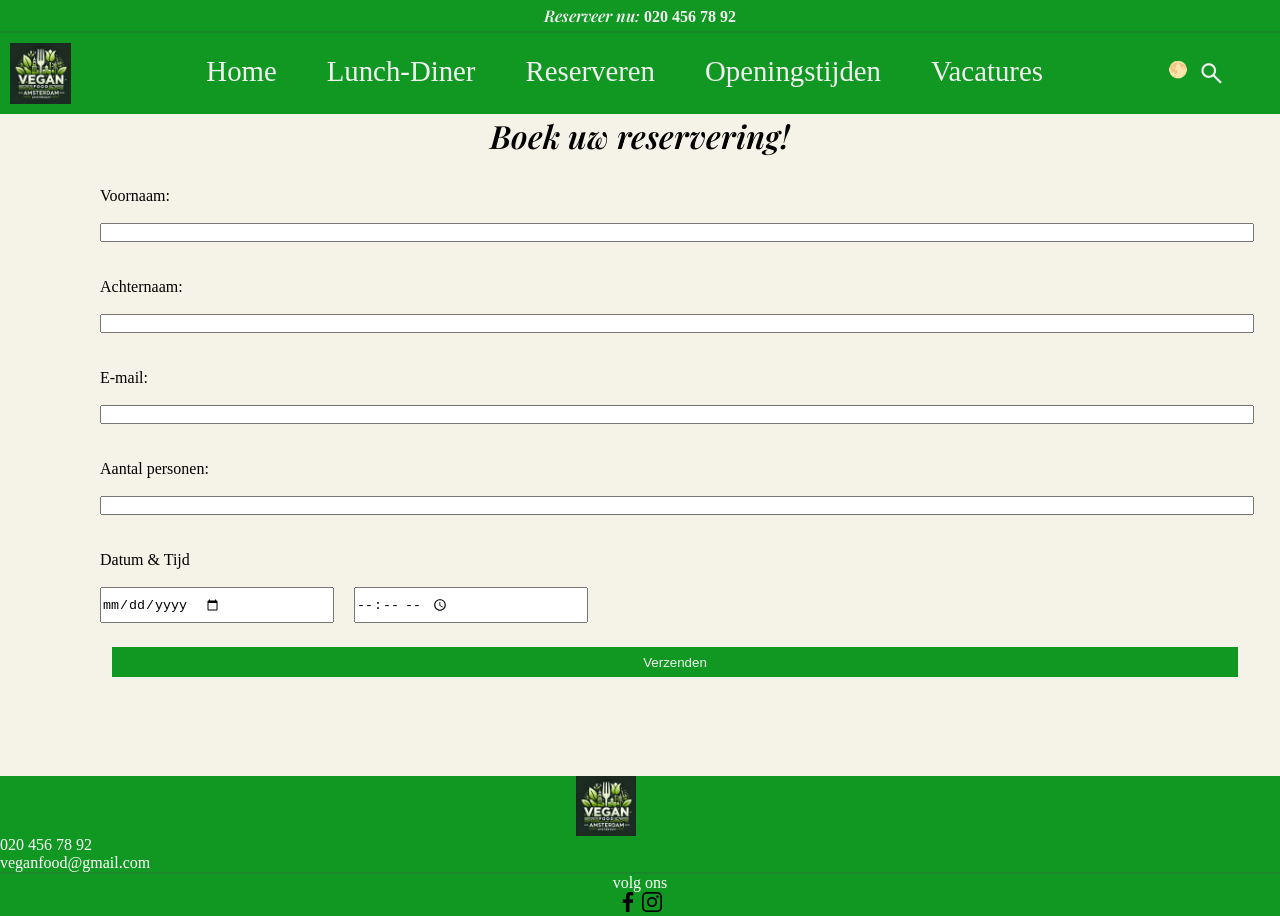
==== commit e962a30d: "header aangepast" ====
--- a/html/boeken.html
+++ b/html/boeken.html
@@ -9,44 +9,46 @@
     <meta name="description" content="">
     <meta name="keywords" content="">
     <title>Vegan Restaurant</title>
-    <link rel="stylesheet" href="../css/style.css">
-    <script src="../js/index.js" defer></script>
-    <link href="https://fonts.googleapis.com/icon?family=Material+Icons" rel="stylesheet">
-    <link rel="stylesheet"
-        href="https://fonts.googleapis.com/css2?family=Material+Symbols+Outlined:opsz,wght,FILL,GRAD@24,400,0,0&icon_names=search" />
+    <link rel="stylesheet" href="/css/style.css">
+    <script src="/js/index.js" defer></script>
+    <link rel="stylesheet" href="https://fonts.googleapis.com/css2?family=Material+Symbols+Outlined" />
     <link href="https://fonts.googleapis.com/css2?family=Playfair+Display:ital,wght@1,600&display=swap"
         rel="stylesheet">
-
+    <link
+        href="https://fonts.googleapis.com/css2?family=Inter:ital,opsz,wght@0,14..32,100..900;1,14..32,100..900&display=swap"
+        rel="stylesheet">
 </head>
 
 <body>
 
-    <header class="header">
-        <figure id="lightdark">&#127765;</figure>
+     <header class="header">
+        
         <h2 class="reserveer-nummer"> <span class="reserveer">Reserveer nu:</span> 020 456 78 92</h2>
         <hr class="hr-header">
         <article class="icons-logo">
-            <img class="logo-img" src="../logo_vegan_food_amsterdam.png" alt="Logo-Img">
-            <div class="icons">
-                <span class="material-symbols-outlined">search</span>
-                <span class="material-icons">menu</span>
-            </div>
-
-        </article>
-        <p>fhhgh</p>
-
-
-    </header>
-
-    <nav class="nav-bar">
+            <img class="logo-img" src="/logo_vegan_food_amsterdam.png" alt="Logo-Img">
+            
+            <nav class="nav-bar" id="nav">
         <ul class="menu">
-            <li><a href="#">Home</a></li>
+            <button class="close-btn">&times;</button>
+            <li><a href="index.html">Home</a></li>
             <li><a href="#">Lunch-Diner</a></li>
             <li><a href="boeken.html">Reserveren</a></li>
             <li><a href="opening en locatie.html">Openingstijden</a></li>
             <li><a href="vacature.html">Vacatures</a></li>
         </ul>
     </nav>
+    <div class="icons">
+        <figure id="lightdark">&#127765;</figure>
+                <span class="material-symbols-outlined" id="search">search</span>
+                <span class="material-symbols-outlined" id="hamburger">menu</span>
+            </div>
+        </article>
+
+
+    
+
+    </header>
     <main>
 
         <h1>
--- a/css/style.css
+++ b/css/style.css
@@ -99,19 +99,15 @@
   position: relative;
   margin-top: 2vh;
 }
-.foto1 {
+.foto1,
+.foto2,
+.foto3,
+.foto4 {
   max-width: 100%;
   border-radius: 8px;
   height: auto;
   filter: brightness(85%);
-}
-.foto2,
-.foto3,
-.foto4 {
   display: none;
-  max-width: 100%;
-  border-radius: 8px;
-  height: auto;
 }
 .arrow {
   width: 4%;
